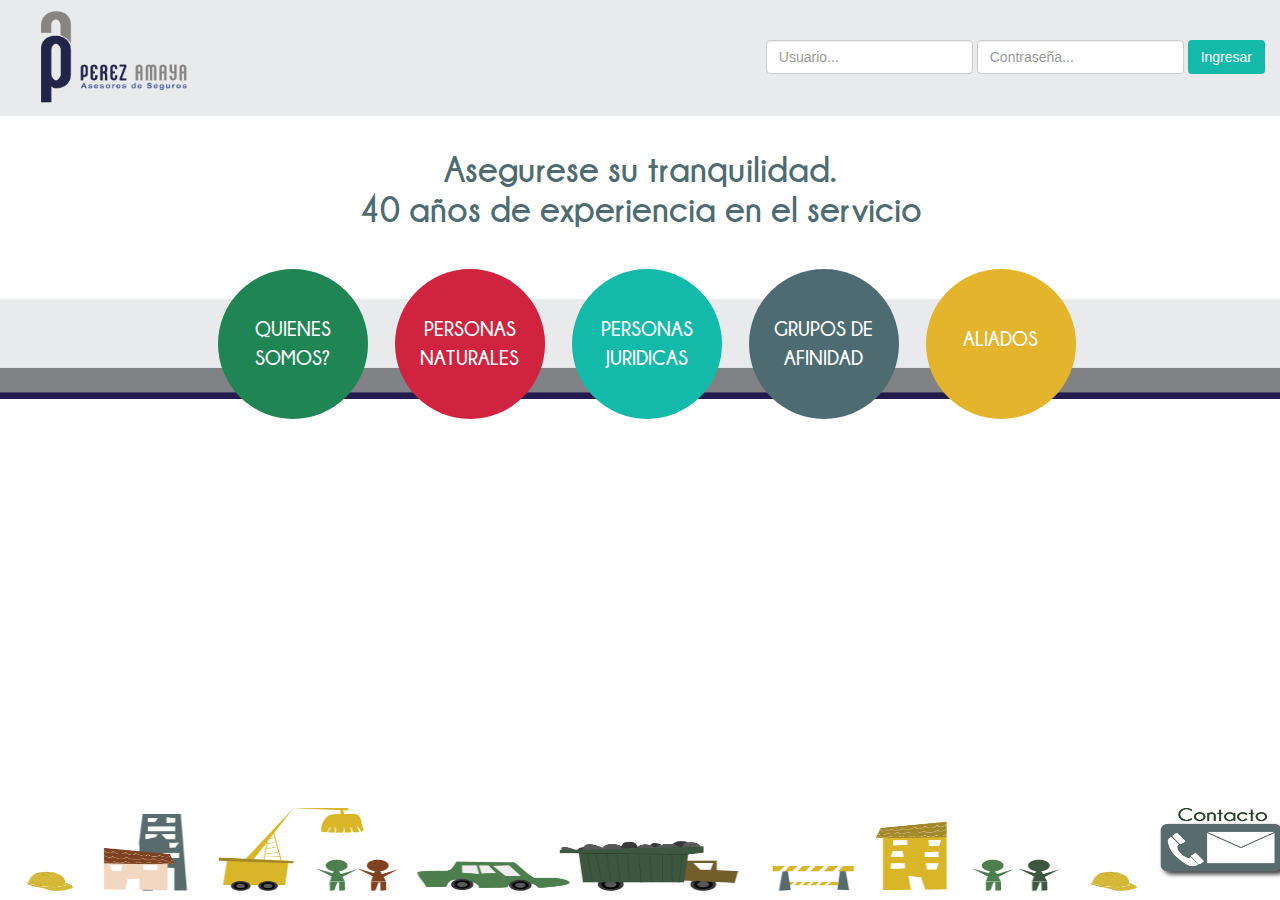
==== index.html @ 0891f12b "init" ====
<!DOCTYPE html>
<html lang="en">
<head>
    <meta charset="utf-8">
    <meta http-equiv="X-UA-Compatible" content="IE=edge">
    <meta name="viewport" content="width=device-width, initial-scale=1">
    <meta name="description" content="">
    <meta name="author" content="">
    <link rel="icon" href="img/favicon.ico">

    <title>Perez Amaya</title>

    <!-- Bootstrap core CSS -->
    <link href="css/bootstrap.min.css" rel="stylesheet">

    <!-- Custom styles for this template -->
    <link href="css/perezamaya.css" rel="stylesheet">
    <!-- HTML5 shim and Respond.js for IE8 support of HTML5 elements and media queries -->
    <!--[if lt IE 9]>
    <script src="https://oss.maxcdn.com/html5shiv/3.7.2/html5shiv.min.js"></script>
    <script src="https://oss.maxcdn.com/respond/1.4.2/respond.min.js"></script>
    <![endif]-->
</head>

<body>
<div class="container" style="width: 100%;">
    <nav class="navbar navbar-inverse navbar-fixed-top" role="navigation" style="top: 0px;">
        <div class="container-fluid">
            <div class="navbar-header">
                <button type="button" class="navbar-toggle collapsed" data-toggle="collapse" data-target="#navbar" aria-expanded="false" aria-controls="navbar">
                    <span class="sr-only">Toggle navigation</span>
                    <span class="icon-bar"></span>
                    <span class="icon-bar"></span>
                    <span class="icon-bar"></span>
                </button>
                <a href="#">
                    <img src="img/icon.png" width="160" height="100" class="icon-header"/>
                </a>
            </div>
            <div id="navbar" class="navbar-collapse collapse">
                <form class="navbar-form navbar-right" style="margin-top: 40px">
                    <input type="name"  class="form-control" name="username" placeholder="Usuario..."/>
                    <input type="password"  class="form-control" name="password" placeholder="Contraseña..."/>
                    <button name="singin" class="btn" style="background-color: #13baa9;color: #ffffff">Ingresar</button>
                </form>
            </div>
        </div>
    </nav>
</div>
<div class="container" style="width: 100%;">
    <div style="height: 90px"></div>
    <div class="container" style="width: 100%;">
        <h1 class="indexTitle">Asegurese su tranquilidad.<br/>40 años de experiencia en el servicio</h1>
    </div>
    <img src="img/background.png" width="100%" height="100px" style="margin-top: 60px"/>
    <div class="row" style="margin-top: -130px; padding-left: 17%; width: 100%">
            <div class="col-lg-2">
                <a href="menu/who.html" class="btn image-circle circle-1 circle-font">QUIENES<br/>SOMOS?</a>
            </div>
            <div class="col-lg-2">
                <a href="menu/naturalPerson.html" class="btn image-circle circle-2 circle-font">PERSONAS<br/>NATURALES</a>
            </div>
            <div class="col-lg-2">
                <a href="menu/legalPerson.html" class="btn image-circle circle-3 circle-font">PERSONAS<br/>JURIDICAS</a>
            </div>
            <div class="col-lg-2">
                <a href="menu/affinityGruops.html" class="btn image-circle circle-4 circle-font">GRUPOS DE<br/>AFINIDAD</a>
            </div>
            <div class="col-lg-2">
                <a href="menu/partners.html" class="btn image-circle circle-5 circle-font" style="padding-top:55px;">ALIADOS</a>
            </div>
    </div>
</div>
<div style="height: 90px"></div>
<nav class="navbar-fixed-bottom" role="navigation" style="background-color: #ffffff">
    <img src="img/footer.png" width="90%" height="100px" style="vertical-align:bottom;border-color: #ffffff"/>
    <a href="menu/contact.html">
        <img src="img/contact.png" width="140px" height="80px" style="vertical-align:bottom;position: absolute"/>
    </a>
</nav>
<!-- Bootstrap core JavaScript
================================================== -->
<!-- Placed at the end of the document so the pages load faster -->
<script src="https://ajax.googleapis.com/ajax/libs/jquery/1.11.1/jquery.min.js"></script>
<script src="js/bootstrap.min.js"></script>
<script src="js/docs.min.js"></script>
<!-- IE10 viewport hack for Surface/desktop Windows 8 bug -->
<script src="js/ie10-viewport-bug-workaround.js"></script>
</body>
</html>
---- css/perezamaya.css ----
/*
 * Base structure
 */

/* Move down content because we have a fixed navbar that is 50px tall */
body {
  padding-top: 50px;
}


/*
 * Global add-ons
 */

.sub-header {
  padding-bottom: 10px;
  border-bottom: 1px solid #eee;
}

/*
 * Top navigation
 * Hide default border to remove 1px line.
 */
.navbar-fixed-top {
  border: 0;
}

/*
 * Sidebar
 */

/* Hide for mobile, show later */
.sidebar {
  display: none;
}
@media (min-width: 768px) {
  .sidebar {
    position: fixed;
    top: 51px;
    bottom: 0;
    left: 0;
    z-index: 1000;
    display: block;
    padding: 20px;
    overflow-x: hidden;
    overflow-y: auto; /* Scrollable contents if viewport is shorter than content. */
    background-color: #f5f5f5;
    border-right: 1px solid #eee;
  }
}

/* Sidebar navigation */
.nav-sidebar {
  margin-right: -21px; /* 20px padding + 1px border */
  margin-bottom: 20px;
  margin-left: -20px;
}
.nav-sidebar > li > a {
  padding-right: 20px;
  padding-left: 20px;
}
.nav-sidebar > .active > a,
.nav-sidebar > .active > a:hover,
.nav-sidebar > .active > a:focus {
  color: #fff;
  background-color: #428bca;
}


/*
 * Main content
 */

.main {
  padding: 20px;
}
@media (min-width: 768px) {
  .main {
    padding-right: 40px;
    padding-left: 40px;
  }
}
.main .page-header {
  margin-top: 0;
}
/*
 * Placeholder dashboard ideas
 */

.placeholders {
  margin-bottom: 30px;
  text-align: center;
}
.placeholders h4 {
  margin-bottom: 0;
}
.placeholder {
  margin-bottom: 20px;
}
.placeholder img {
  display: inline-block;
  border-radius: 50%;
}

.image-circle{
  width: 150px;
  height: 150px;
  top: 60%;
  border-radius: 50%;
  border-color: transparent;
  color: #ffffff;
  font-size: 20px;
  margin-bottom: 10px;
  font-family: Champagne;
  font-weight: bold;
}

.circle-font{
  color: #ffffff;
  font-size: 20px;
  padding-top:45px;
  text-align: center;
}

.icon-header{
  margin-left: 10%;
  margin-top: 5%;
  margin-bottom: 5%;
}

.container-body{
  margin: 10%;
  height: 10%;
  width: 100%;
}

.indexTitle{
  color : #4d6b70;
  text-align: center;
  font-weight: bold;
  font-family: Champagne;
}

.menu-button{
  border-bottom-left-radius: 50%;
  border-top-left-radius: 50%;
  margin-bottom: 5px;
  width: 70px;
  height: 50px;
  font-size: 0px;
  font-family: Champagne;
}

.menu-button:hover{
  border-bottom-left-radius: 50%;
  border-top-left-radius: 50%;
  margin-bottom: 5px;
  width: 70px;
  height: 80px;
  font-size: 20px;
  font-weight: bold;
}

.text-info-who-page{
  color: #7d7d7f;
  text-align: justify;
  font-size: 20px;
  font-family: Champagne;
}

.text-subtitle-who-page{
  color:#3e3e3f;
  text-align: left;
  font-size: 25px;
  margin-top: 30px;
  font-family: Champagne;
  font-weight: bold;
}

.text-title{
  color:#208554;
  text-align: left;
  font-size: 40px;
  font-family: Champagne;
  font-weight: bold;
}

.circle-1{
  background-color: #208554;
}

.circle-1:hover{
  background-color: #64bd92;
  color: #ffffff;
}

.circle-2{
  background-color: #cf233f;
}

.circle-2:hover{
  background-color: #e86076;
  color: #ffffff;
}

.circle-3{
  background-color: #13baa9;
}

.circle-3:hover{
  background-color: #5aecdd;
  color: #ffffff;
}

.circle-4{
  background-color: #4d6b70;
}

.circle-4:hover{
  background-color: #90c7d0;
  color: #ffffff;
}

.circle-5{
  background-color: #e4b42c;
}

.circle-5:hover{
  background-color: #e1c471;
  color: #ffffff;
}
@font-face { font-family: Champagne; src: url('../fonts/Champagne%20&%20Limousines.ttf'); }

@font-face { font-family: Champagne; font-weight: bold; src: url('../fonts/Champagne%20&%20Limousines%20Bold.ttf'); }

/* 1st level */
.nav label {
  color: #848484;
  font-size:15pt;
  width: 300px;
  font-family: Champagne;
}

/* 2nd level */
.tree > li > label {
  padding:10px 15px;
  font-family: Champagne;
}

/* 3rd level */
.tree > li > ul > li > a {
  color:#848484;
  font-size:15px;
  margin-left:15px;
  font-family: Champagne;
}

.background-radial-red {
  background-position: center center;
  background: radial-gradient(circle,#F5A9BC, #ffffff);
}

.background-radial-red:hover {
  background-position: center center;
  background: radial-gradient(circle,#FF55AA, #ffffff);
}

.background-radial-blue {
  background-position: center center;
  background: radial-gradient(circle,#CEE3F6, #ffffff);
}

.background-radial-blue:hover {
  background-position: center center;
  background: radial-gradient(circle,#81BEF7, #ffffff);
}

.background-radial-gray {
  background-position: center center;
  background: radial-gradient(circle,#BDBDBD, #ffffff);
}

.background-radial-gray:hover {
  background-position: center center;
  background: radial-gradient(circle,#A4A4A4, #ffffff);
}

.img-body-text{
  margin-left: 100px;
  margin-top: -70px;
}

.text-subtitle-contact{
  color:#13baa9;
  font-family: Champagne;
  font-size:28px;
  font-weight: bold;
}

.text-contact{
  color:#231a4d;
  font-family: Champagne;
  font-size:18px;
  font-weight: bold;
}

.text-form-contact{
  color:#4d6b70;
  font-family: Champagne;
  font-size:16px;
}

.field-form{
  border-color: #9ce2db;
}
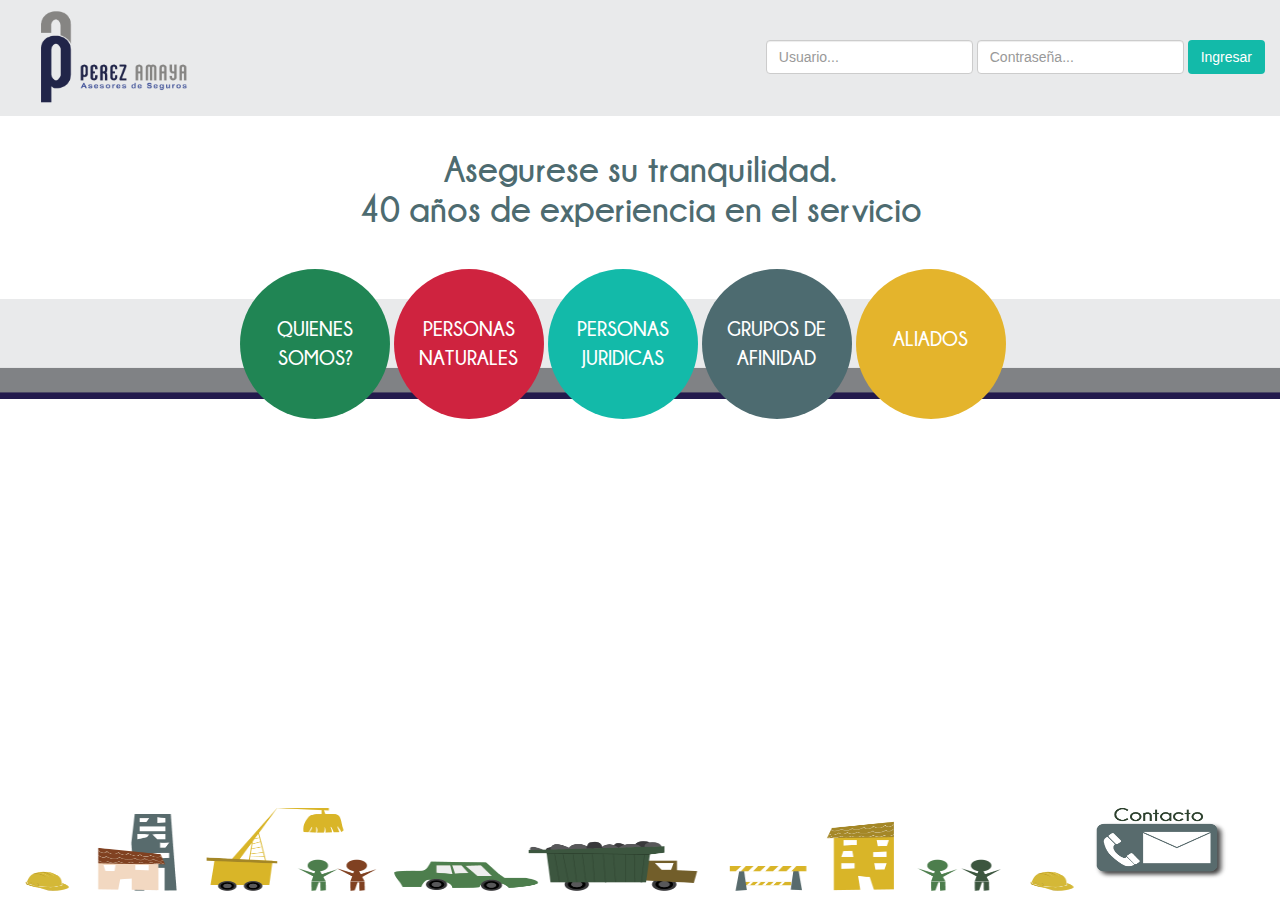
==== commit c1e44839: "fix witdh bugs" ====
--- a/index.html
+++ b/index.html
@@ -53,27 +53,19 @@
         <h1 class="indexTitle">Asegurese su tranquilidad.<br/>40 años de experiencia en el servicio</h1>
     </div>
     <img src="img/background.png" width="100%" height="100px" style="margin-top: 60px"/>
-    <div class="row" style="margin-top: -130px; padding-left: 17%; width: 100%">
-            <div class="col-lg-2">
-                <a href="menu/who.html" class="btn image-circle circle-1 circle-font">QUIENES<br/>SOMOS?</a>
-            </div>
-            <div class="col-lg-2">
-                <a href="menu/naturalPerson.html" class="btn image-circle circle-2 circle-font">PERSONAS<br/>NATURALES</a>
-            </div>
-            <div class="col-lg-2">
-                <a href="menu/legalPerson.html" class="btn image-circle circle-3 circle-font">PERSONAS<br/>JURIDICAS</a>
-            </div>
-            <div class="col-lg-2">
-                <a href="menu/affinityGruops.html" class="btn image-circle circle-4 circle-font">GRUPOS DE<br/>AFINIDAD</a>
-            </div>
-            <div class="col-lg-2">
-                <a href="menu/partners.html" class="btn image-circle circle-5 circle-font" style="padding-top:55px;">ALIADOS</a>
-            </div>
+    <div class="row" style="margin-top: -130px; ">
+        <div class="center-block placeholder">
+            <a href="menu/who.html" class="btn image-circle circle-1 circle-font">QUIENES<br/>SOMOS?</a>
+            <a href="menu/naturalPerson.html" class="btn image-circle circle-2 circle-font">PERSONAS<br/>NATURALES</a>
+            <a href="menu/legalPerson.html" class="btn image-circle circle-3 circle-font">PERSONAS<br/>JURIDICAS</a>
+            <a href="menu/affinityGroups.html" class="btn image-circle circle-4 circle-font">GRUPOS DE<br/>AFINIDAD</a>
+            <a href="menu/partners.html" class="btn image-circle circle-5 circle-font" style="padding-top:55px;">ALIADOS</a>
+        </div>
     </div>
 </div>
 <div style="height: 90px"></div>
 <nav class="navbar-fixed-bottom" role="navigation" style="background-color: #ffffff">
-    <img src="img/footer.png" width="90%" height="100px" style="vertical-align:bottom;border-color: #ffffff"/>
+    <img src="img/footer.png" width="85%" height="100px" style="vertical-align:bottom;border-color: #ffffff"/>
     <a href="menu/contact.html">
         <img src="img/contact.png" width="140px" height="80px" style="vertical-align:bottom;position: absolute"/>
     </a>
--- a/css/perezamaya.css
+++ b/css/perezamaya.css
@@ -114,7 +114,10 @@
   font-family: Champagne;
   font-weight: bold;
 }
-
+.placeholder {
+  width:800px;
+  height:150px;
+}
 .circle-font{
   color: #ffffff;
   font-size: 20px;
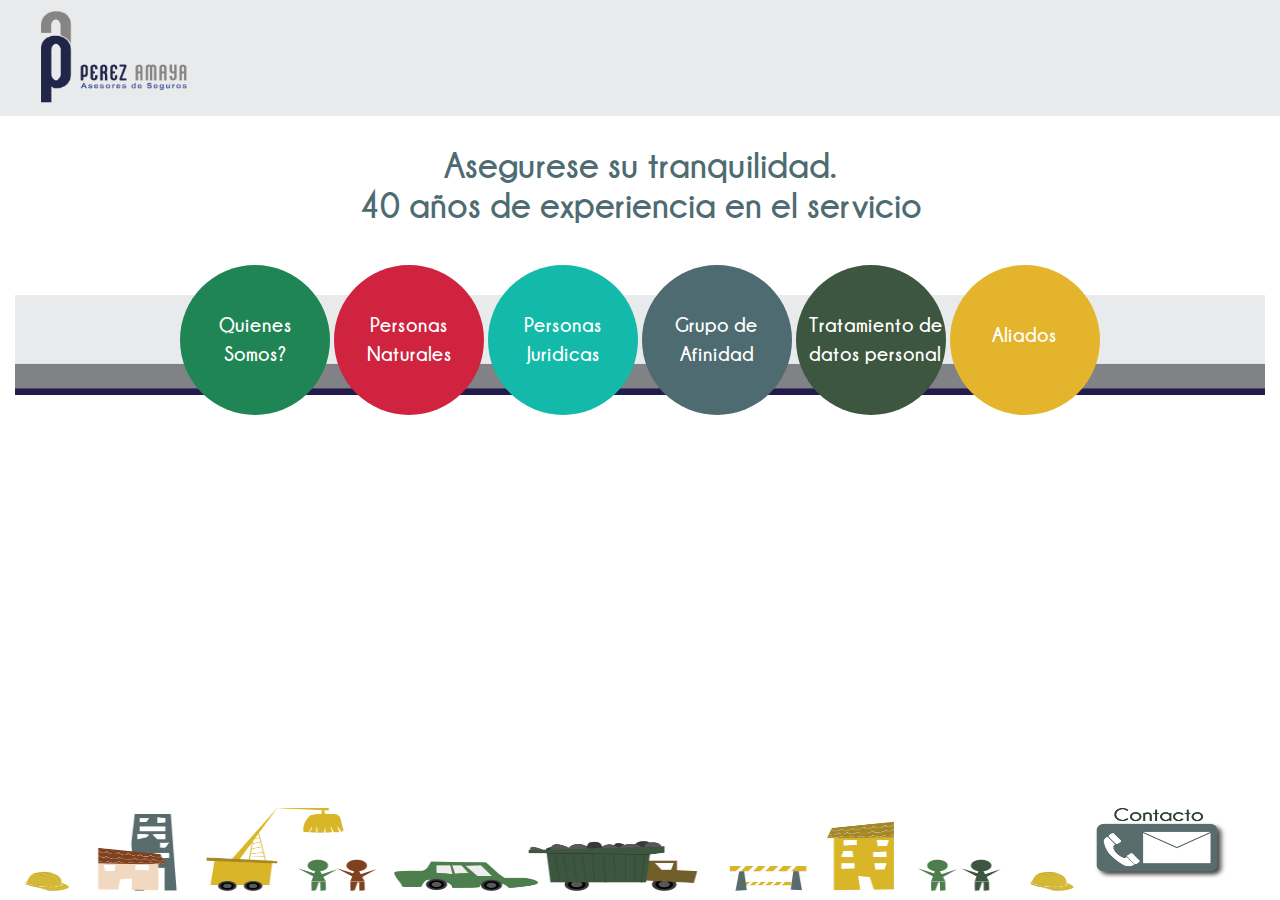
==== commit ce6f744c: "agregar tratamiento datos personales" ====
--- a/index.html
+++ b/index.html
@@ -23,60 +23,51 @@
 </head>
 
 <body>
-<div class="container" style="width: 100%;">
-    <nav class="navbar navbar-inverse navbar-fixed-top" role="navigation" style="top: 0px;">
-        <div class="container-fluid">
-            <div class="navbar-header">
-                <button type="button" class="navbar-toggle collapsed" data-toggle="collapse" data-target="#navbar" aria-expanded="false" aria-controls="navbar">
-                    <span class="sr-only">Toggle navigation</span>
-                    <span class="icon-bar"></span>
-                    <span class="icon-bar"></span>
-                    <span class="icon-bar"></span>
-                </button>
-                <a href="#">
-                    <img src="img/icon.png" width="160" height="100" class="icon-header"/>
-                </a>
+  <div>
+    <div>
+        <nav class="navbar navbar-inverse navbar-fixed-top" role="navigation">
+            <div class="container-fluid">
+                <div class="navbar-header">
+                    <a href="#">
+                        <img src="img/icon.png" width="160" height="100" class="icon-header"/>
+                    </a>
+                </div>
+
             </div>
-            <div id="navbar" class="navbar-collapse collapse">
-                <form class="navbar-form navbar-right" style="margin-top: 40px">
-                    <input type="name"  class="form-control" name="username" placeholder="Usuario..."/>
-                    <input type="password"  class="form-control" name="password" placeholder="Contraseña..."/>
-                    <button name="singin" class="btn" style="background-color: #13baa9;color: #ffffff">Ingresar</button>
-                </form>
+        </nav>
+    </div>
+    <div class="container-fluid" >
+        <div class="container" style="width: 100%;">
+            <h1 class="indexTitle">Asegurese su tranquilidad.<br/>40 años de experiencia en el servicio</h1>
+        </div>
+        <img src="img/background.png" width="100%" height="100px" style="margin-top: 60px"/>
+        <div class="row" style="margin-top: -130px; ">
+            <div class="center-block placeholder">
+                <a href="menu/who.html" class="btn image-circle circle-1 circle-font">Quienes<br/>Somos?</a>
+                <a href="menu/naturalPerson.html" class="btn image-circle circle-2 circle-font">Personas<br/>Naturales</a>
+                <a href="menu/legalPerson.html" class="btn image-circle circle-3 circle-font">Personas<br/>Juridicas</a>
+                <a href="menu/affinityGroups.html" class="btn image-circle circle-4 circle-font">Grupo de<br/>Afinidad</a>
+                <a href="menu/personal-data.html" class="btn image-circle circle-6 circle-font">Tratamiento de<br/>datos personal</a>
+                <a href="menu/partners.html" class="btn image-circle circle-5 circle-font" style="padding-top:55px;">Aliados</a>
             </div>
         </div>
+    </div>
+    <div style="height: 75px"></div>
+    <nav class="navbar-fixed-bottom" role="navigation" style="background-color: #ffffff">
+        <img src="img/footer.png" width="85%" height="100px" style="vertical-align:bottom;border-color: #ffffff"/>
+        <a href="menu/contact.html">
+            <img src="img/contact.png" width="140px" height="80px" style="vertical-align:bottom;position: absolute"/>
+        </a>
     </nav>
-</div>
-<div class="container" style="width: 100%;">
-    <div style="height: 90px"></div>
-    <div class="container" style="width: 100%;">
-        <h1 class="indexTitle">Asegurese su tranquilidad.<br/>40 años de experiencia en el servicio</h1>
-    </div>
-    <img src="img/background.png" width="100%" height="100px" style="margin-top: 60px"/>
-    <div class="row" style="margin-top: -130px; ">
-        <div class="center-block placeholder">
-            <a href="menu/who.html" class="btn image-circle circle-1 circle-font">QUIENES<br/>SOMOS?</a>
-            <a href="menu/naturalPerson.html" class="btn image-circle circle-2 circle-font">PERSONAS<br/>NATURALES</a>
-            <a href="menu/legalPerson.html" class="btn image-circle circle-3 circle-font">PERSONAS<br/>JURIDICAS</a>
-            <a href="menu/affinityGroups.html" class="btn image-circle circle-4 circle-font">GRUPOS DE<br/>AFINIDAD</a>
-            <a href="menu/partners.html" class="btn image-circle circle-5 circle-font" style="padding-top:55px;">ALIADOS</a>
-        </div>
-    </div>
-</div>
-<div style="height: 90px"></div>
-<nav class="navbar-fixed-bottom" role="navigation" style="background-color: #ffffff">
-    <img src="img/footer.png" width="85%" height="100px" style="vertical-align:bottom;border-color: #ffffff"/>
-    <a href="menu/contact.html">
-        <img src="img/contact.png" width="140px" height="80px" style="vertical-align:bottom;position: absolute"/>
-    </a>
-</nav>
-<!-- Bootstrap core JavaScript
-================================================== -->
-<!-- Placed at the end of the document so the pages load faster -->
-<script src="https://ajax.googleapis.com/ajax/libs/jquery/1.11.1/jquery.min.js"></script>
-<script src="js/bootstrap.min.js"></script>
-<script src="js/docs.min.js"></script>
-<!-- IE10 viewport hack for Surface/desktop Windows 8 bug -->
-<script src="js/ie10-viewport-bug-workaround.js"></script>
+  </div>
+
+  <!-- Bootstrap core JavaScript
+  ================================================== -->
+  <!-- Placed at the end of the document so the pages load faster -->
+  <script src="https://ajax.googleapis.com/ajax/libs/jquery/1.11.1/jquery.min.js"></script>
+  <script src="js/bootstrap.min.js"></script>
+  <script src="js/docs.min.js"></script>
+  <!-- IE10 viewport hack for Surface/desktop Windows 8 bug -->
+  <script src="js/ie10-viewport-bug-workaround.js"></script>
 </body>
 </html>
--- a/css/perezamaya.css
+++ b/css/perezamaya.css
@@ -4,7 +4,6 @@
 
 /* Move down content because we have a fixed navbar that is 50px tall */
 body {
-  padding-top: 50px;
 }
 
 
@@ -23,6 +22,7 @@
  */
 .navbar-fixed-top {
   border: 0;
+  position: relative;
 }
 
 /*
@@ -115,8 +115,7 @@
   font-weight: bold;
 }
 .placeholder {
-  width:800px;
-  height:150px;
+  text-align:center;
 }
 .circle-font{
   color: #ffffff;
@@ -229,7 +228,15 @@
 }
 
 .circle-5:hover{
-  background-color: #e1c471;
+  background-color: #3c563f;
+  color: #ffffff;
+}
+.circle-6{
+  background-color: #3c563f;
+}
+
+.circle-6:hover{
+  background-color: #68926d;
   color: #ffffff;
 }
 @font-face { font-family: Champagne; src: url('../fonts/Champagne%20&%20Limousines.ttf'); }
@@ -315,4 +322,4 @@
 
 .field-form{
   border-color: #9ce2db;
-}+}
